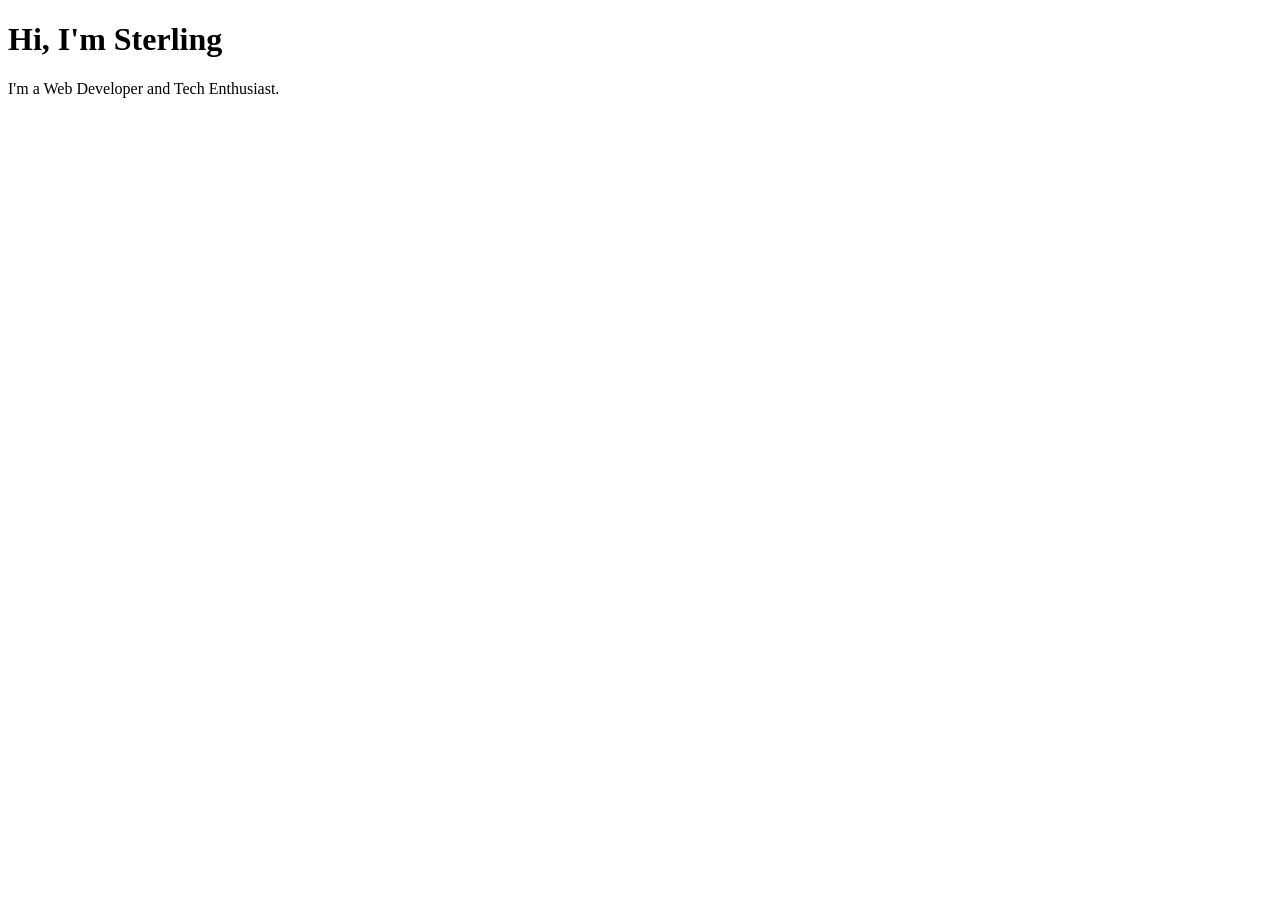
==== index.html @ 1a00ded0 "Create index.html" ====
<!DOCTYPE html>
<html lang="en">
<head>
  <meta charset="UTF-8">
  <meta name="viewport" content="width=device-width, initial-scale=1.0">
  <title>Sterling | Web Developer</title>
</head>

<body>

  <h1>Hi, I'm Sterling</h1>
  <p>I'm a Web Developer and Tech Enthusiast.</p>

</body>
</html>
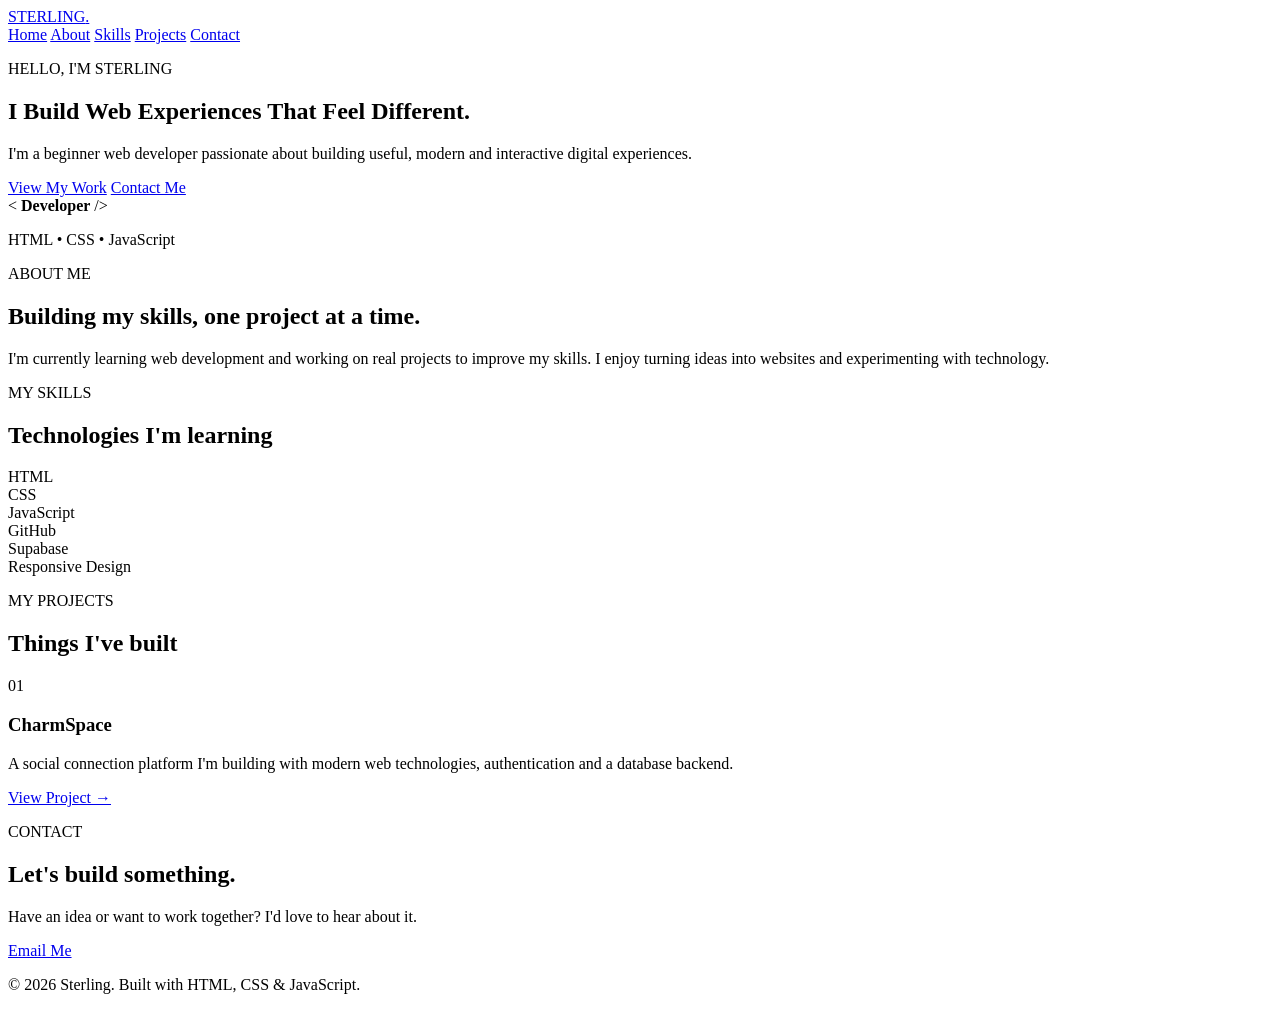
==== commit 731d9350: "Update index.html" ====
--- a/index.html
+++ b/index.html
@@ -3,13 +3,153 @@
 <head>
   <meta charset="UTF-8">
   <meta name="viewport" content="width=device-width, initial-scale=1.0">
+
   <title>Sterling | Web Developer</title>
+
+  <link rel="stylesheet" href="style.css">
 </head>
 
 <body>
 
-  <h1>Hi, I'm Sterling</h1>
-  <p>I'm a Web Developer and Tech Enthusiast.</p>
+  <!-- Navigation -->
+  <header class="navbar">
+    <a href="#" class="logo">STERLING<span>.</span></a>
+
+    <nav>
+      <a href="#home">Home</a>
+      <a href="#about">About</a>
+      <a href="#skills">Skills</a>
+      <a href="#projects">Projects</a>
+      <a href="#contact">Contact</a>
+    </nav>
+  </header>
+
+
+  <!-- Hero -->
+  <section id="home" class="hero">
+
+    <div class="hero-text">
+      <p class="intro">HELLO, I'M STERLING</p>
+
+      <h1>
+        I Build <span>Web Experiences</span>
+        That Feel Different.
+      </h1>
+
+      <p class="description">
+        I'm a beginner web developer passionate about building
+        useful, modern and interactive digital experiences.
+      </p>
+
+      <div class="hero-buttons">
+        <a href="#projects" class="btn primary">View My Work</a>
+        <a href="#contact" class="btn secondary">Contact Me</a>
+      </div>
+    </div>
+
+    <div class="hero-card">
+      <div class="card-glow"></div>
+
+      <div class="code-card">
+        <span>&lt;</span>
+        <strong>Developer</strong>
+        <span>/&gt;</span>
+
+        <p>HTML • CSS • JavaScript</p>
+      </div>
+    </div>
+
+  </section>
+
+
+  <!-- About -->
+  <section id="about" class="section">
+
+    <p class="section-label">ABOUT ME</p>
+
+    <h2>Building my skills, one project at a time.</h2>
+
+    <p class="section-text">
+      I'm currently learning web development and working on real projects
+      to improve my skills. I enjoy turning ideas into websites and
+      experimenting with technology.
+    </p>
+
+  </section>
+
+
+  <!-- Skills -->
+  <section id="skills" class="section">
+
+    <p class="section-label">MY SKILLS</p>
+
+    <h2>Technologies I'm learning</h2>
+
+    <div class="skills-grid">
+
+      <div class="skill">HTML</div>
+      <div class="skill">CSS</div>
+      <div class="skill">JavaScript</div>
+      <div class="skill">GitHub</div>
+      <div class="skill">Supabase</div>
+      <div class="skill">Responsive Design</div>
+
+    </div>
+
+  </section>
+
+
+  <!-- Projects -->
+  <section id="projects" class="section">
+
+    <p class="section-label">MY PROJECTS</p>
+
+    <h2>Things I've built</h2>
+
+    <div class="project-card">
+
+      <div>
+        <p class="project-number">01</p>
+
+        <h3>CharmSpace</h3>
+
+        <p>
+          A social connection platform I'm building with modern
+          web technologies, authentication and a database backend.
+        </p>
+
+        <a href="#" class="project-link">View Project →</a>
+      </div>
+
+    </div>
+
+  </section>
+
+
+  <!-- Contact -->
+  <section id="contact" class="section contact">
+
+    <p class="section-label">CONTACT</p>
+
+    <h2>Let's build something.</h2>
+
+    <p>
+      Have an idea or want to work together?
+      I'd love to hear about it.
+    </p>
+
+    <a href="mailto:your-email@example.com" class="btn primary">
+      Email Me
+    </a>
+
+  </section>
+
+
+  <footer>
+    <p>© 2026 Sterling. Built with HTML, CSS & JavaScript.</p>
+  </footer>
+
+  <script src="script.js"></script>
 
 </body>
 </html>
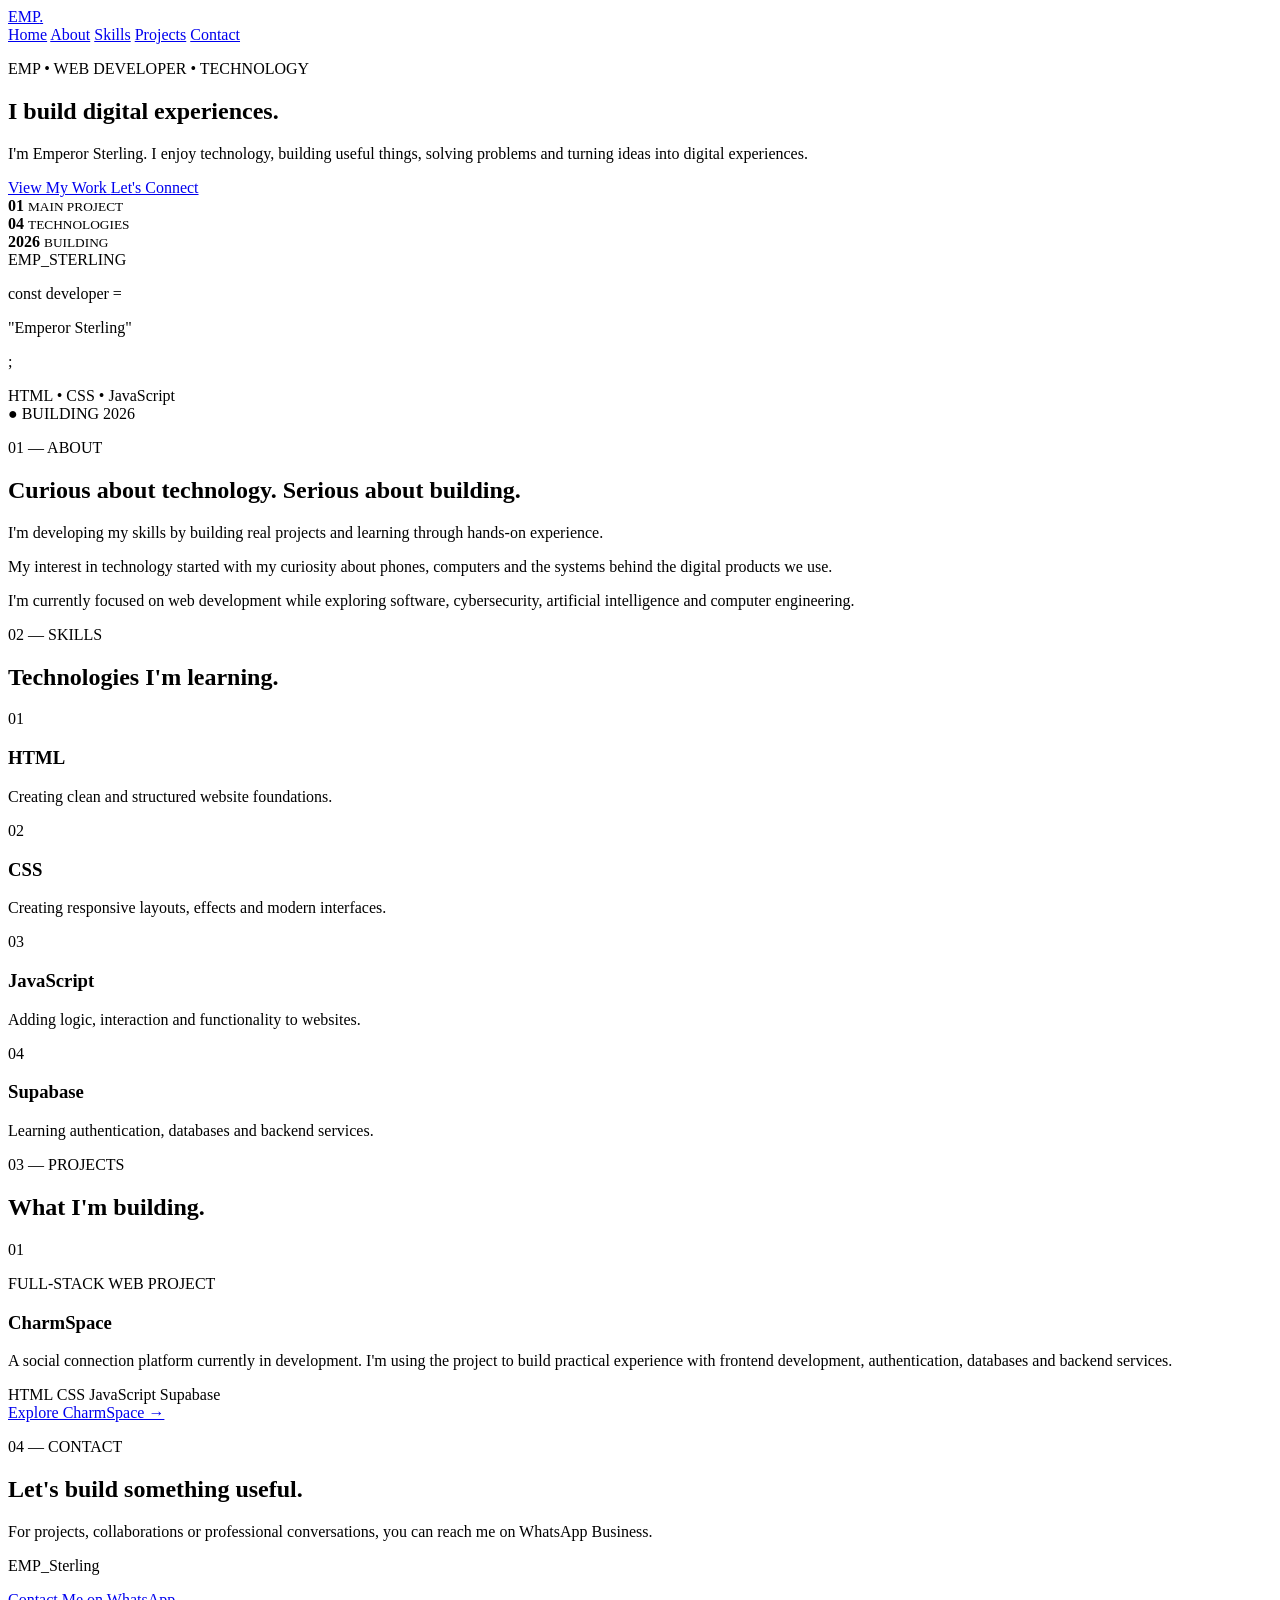
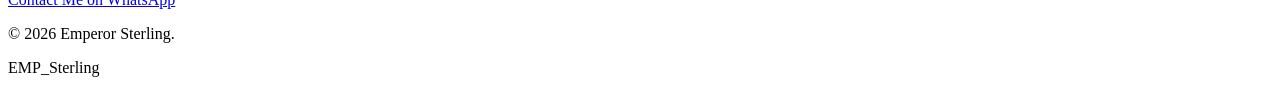
==== commit d4df3182: "Update index.html" ====
--- a/index.html
+++ b/index.html
@@ -4,150 +4,354 @@
   <meta charset="UTF-8">
   <meta name="viewport" content="width=device-width, initial-scale=1.0">
 
-  <title>Sterling | Web Developer</title>
+  <meta
+    name="description"
+    content="Emperor Sterling — Web Developer and Technology Enthusiast."
+  >
+
+  <title>Emperor Sterling | Developer</title>
 
   <link rel="stylesheet" href="style.css">
 </head>
 
 <body>
 
-  <!-- Navigation -->
+  <!-- NAVIGATION -->
   <header class="navbar">
-    <a href="#" class="logo">STERLING<span>.</span></a>
+
+    <a href="index.html" class="logo">
+      EMP<span>.</span>
+    </a>
 
     <nav>
-      <a href="#home">Home</a>
+      <a href="index.html">Home</a>
       <a href="#about">About</a>
       <a href="#skills">Skills</a>
       <a href="#projects">Projects</a>
       <a href="#contact">Contact</a>
     </nav>
+
   </header>
 
 
-  <!-- Hero -->
-  <section id="home" class="hero">
-
-    <div class="hero-text">
-      <p class="intro">HELLO, I'M STERLING</p>
-
-      <h1>
-        I Build <span>Web Experiences</span>
-        That Feel Different.
-      </h1>
-
-      <p class="description">
-        I'm a beginner web developer passionate about building
-        useful, modern and interactive digital experiences.
+  <main>
+
+    <!-- HERO -->
+    <section id="home" class="hero">
+
+      <div class="hero-content">
+
+        <p class="eyebrow">
+          EMP • WEB DEVELOPER • TECHNOLOGY
+        </p>
+
+        <h1>
+          I build
+          <span>digital experiences.</span>
+        </h1>
+
+        <p class="hero-description">
+          I'm Emperor Sterling. I enjoy technology,
+          building useful things, solving problems and
+          turning ideas into digital experiences.
+        </p>
+
+        <div class="hero-buttons">
+
+          <a href="#projects" class="button primary">
+            View My Work
+          </a>
+
+          <a href="#contact" class="button secondary">
+            Let's Connect
+          </a>
+
+        </div>
+
+        <div class="stats">
+
+          <div>
+            <strong>01</strong>
+            <small>MAIN PROJECT</small>
+          </div>
+
+          <div>
+            <strong>04</strong>
+            <small>TECHNOLOGIES</small>
+          </div>
+
+          <div>
+            <strong>2026</strong>
+            <small>BUILDING</small>
+          </div>
+
+        </div>
+
+      </div>
+
+
+      <!-- TECH CARD -->
+      <div class="hero-visual">
+
+        <div class="orb"></div>
+
+        <div class="tech-card">
+
+          <div class="card-header">
+            <span class="online"></span>
+            <span>EMP_STERLING</span>
+          </div>
+
+          <div class="code">
+
+            <p>
+              <span class="purple">const</span>
+              <span class="white">developer</span>
+              <span class="purple">=</span>
+            </p>
+
+            <p class="indent">
+              <span class="blue">"Emperor Sterling"</span>
+            </p>
+
+            <p>
+              ;
+            </p>
+
+          </div>
+
+          <div class="card-tech">
+            HTML • CSS • JavaScript
+          </div>
+
+          <div class="card-status">
+            <span>● BUILDING</span>
+            <span>2026</span>
+          </div>
+
+        </div>
+
+      </div>
+
+    </section>
+
+
+    <!-- ABOUT -->
+    <section id="about" class="section">
+
+      <div class="section-title">
+
+        <p class="eyebrow">
+          01 — ABOUT
+        </p>
+
+        <h2>
+          Curious about technology.
+          <span>Serious about building.</span>
+        </h2>
+
+      </div>
+
+      <div class="about-text">
+
+        <p>
+          I'm developing my skills by building real
+          projects and learning through hands-on
+          experience.
+        </p>
+
+        <p>
+          My interest in technology started with my
+          curiosity about phones, computers and the
+          systems behind the digital products we use.
+        </p>
+
+        <p>
+          I'm currently focused on web development
+          while exploring software, cybersecurity,
+          artificial intelligence and computer
+          engineering.
+        </p>
+
+      </div>
+
+    </section>
+
+
+    <!-- SKILLS -->
+    <section id="skills" class="section">
+
+      <div class="section-title">
+
+        <p class="eyebrow">
+          02 — SKILLS
+        </p>
+
+        <h2>
+          Technologies I'm learning.
+        </h2>
+
+      </div>
+
+
+      <div class="skills">
+
+        <div class="skill">
+          <span>01</span>
+          <h3>HTML</h3>
+          <p>
+            Creating clean and structured website
+            foundations.
+          </p>
+        </div>
+
+        <div class="skill">
+          <span>02</span>
+          <h3>CSS</h3>
+          <p>
+            Creating responsive layouts, effects
+            and modern interfaces.
+          </p>
+        </div>
+
+        <div class="skill">
+          <span>03</span>
+          <h3>JavaScript</h3>
+          <p>
+            Adding logic, interaction and functionality
+            to websites.
+          </p>
+        </div>
+
+        <div class="skill">
+          <span>04</span>
+          <h3>Supabase</h3>
+          <p>
+            Learning authentication, databases and
+            backend services.
+          </p>
+        </div>
+
+      </div>
+
+    </section>
+
+
+    <!-- PROJECTS -->
+    <section id="projects" class="section">
+
+      <div class="section-title">
+
+        <p class="eyebrow">
+          03 — PROJECTS
+        </p>
+
+        <h2>
+          What I'm building.
+        </h2>
+
+      </div>
+
+
+      <div class="project">
+
+        <div class="project-number">
+          01
+        </div>
+
+        <div class="project-content">
+
+          <p class="project-label">
+            FULL-STACK WEB PROJECT
+          </p>
+
+          <h3>
+            CharmSpace
+          </h3>
+
+          <p>
+            A social connection platform currently
+            in development. I'm using the project to
+            build practical experience with frontend
+            development, authentication, databases
+            and backend services.
+          </p>
+
+
+          <div class="tags">
+
+            <span>HTML</span>
+            <span>CSS</span>
+            <span>JavaScript</span>
+            <span>Supabase</span>
+
+          </div>
+
+
+          <a
+            href="view-work.html"
+            class="project-link"
+          >
+            Explore CharmSpace →
+          </a>
+
+        </div>
+
+      </div>
+
+    </section>
+
+
+    <!-- CONTACT -->
+    <section id="contact" class="contact">
+
+      <p class="eyebrow">
+        04 — CONTACT
       </p>
 
-      <div class="hero-buttons">
-        <a href="#projects" class="btn primary">View My Work</a>
-        <a href="#contact" class="btn secondary">Contact Me</a>
-      </div>
-    </div>
-
-    <div class="hero-card">
-      <div class="card-glow"></div>
-
-      <div class="code-card">
-        <span>&lt;</span>
-        <strong>Developer</strong>
-        <span>/&gt;</span>
-
-        <p>HTML • CSS • JavaScript</p>
-      </div>
-    </div>
-
-  </section>
-
-
-  <!-- About -->
-  <section id="about" class="section">
-
-    <p class="section-label">ABOUT ME</p>
-
-    <h2>Building my skills, one project at a time.</h2>
-
-    <p class="section-text">
-      I'm currently learning web development and working on real projects
-      to improve my skills. I enjoy turning ideas into websites and
-      experimenting with technology.
+      <h2>
+        Let's build
+        <span>something useful.</span>
+      </h2>
+
+      <p>
+        For projects, collaborations or professional
+        conversations, you can reach me on WhatsApp
+        Business.
+      </p>
+
+      <p class="handle">
+        EMP_Sterling
+      </p>
+
+      <!-- WhatsApp link will be added here -->
+      <a
+  href="https://wa.me/message/MUQTIMZILRY3A1"
+  class="button primary"
+  target="_blank"
+  rel="noopener noreferrer"
+>
+  Contact Me on WhatsApp
+</a>
+
+    </section>
+
+  </main>
+
+
+  <!-- FOOTER -->
+  <footer>
+
+    <p>
+      © 2026 Emperor Sterling.
     </p>
 
-  </section>
-
-
-  <!-- Skills -->
-  <section id="skills" class="section">
-
-    <p class="section-label">MY SKILLS</p>
-
-    <h2>Technologies I'm learning</h2>
-
-    <div class="skills-grid">
-
-      <div class="skill">HTML</div>
-      <div class="skill">CSS</div>
-      <div class="skill">JavaScript</div>
-      <div class="skill">GitHub</div>
-      <div class="skill">Supabase</div>
-      <div class="skill">Responsive Design</div>
-
-    </div>
-
-  </section>
-
-
-  <!-- Projects -->
-  <section id="projects" class="section">
-
-    <p class="section-label">MY PROJECTS</p>
-
-    <h2>Things I've built</h2>
-
-    <div class="project-card">
-
-      <div>
-        <p class="project-number">01</p>
-
-        <h3>CharmSpace</h3>
-
-        <p>
-          A social connection platform I'm building with modern
-          web technologies, authentication and a database backend.
-        </p>
-
-        <a href="#" class="project-link">View Project →</a>
-      </div>
-
-    </div>
-
-  </section>
-
-
-  <!-- Contact -->
-  <section id="contact" class="section contact">
-
-    <p class="section-label">CONTACT</p>
-
-    <h2>Let's build something.</h2>
-
-    <p>
-      Have an idea or want to work together?
-      I'd love to hear about it.
-    </p>
-
-    <a href="mailto:your-email@example.com" class="btn primary">
-      Email Me
-    </a>
-
-  </section>
-
-
-  <footer>
-    <p>© 2026 Sterling. Built with HTML, CSS & JavaScript.</p>
+    <span>
+      EMP_Sterling
+    </span>
+
   </footer>
+
 
   <script src="script.js"></script>
 
